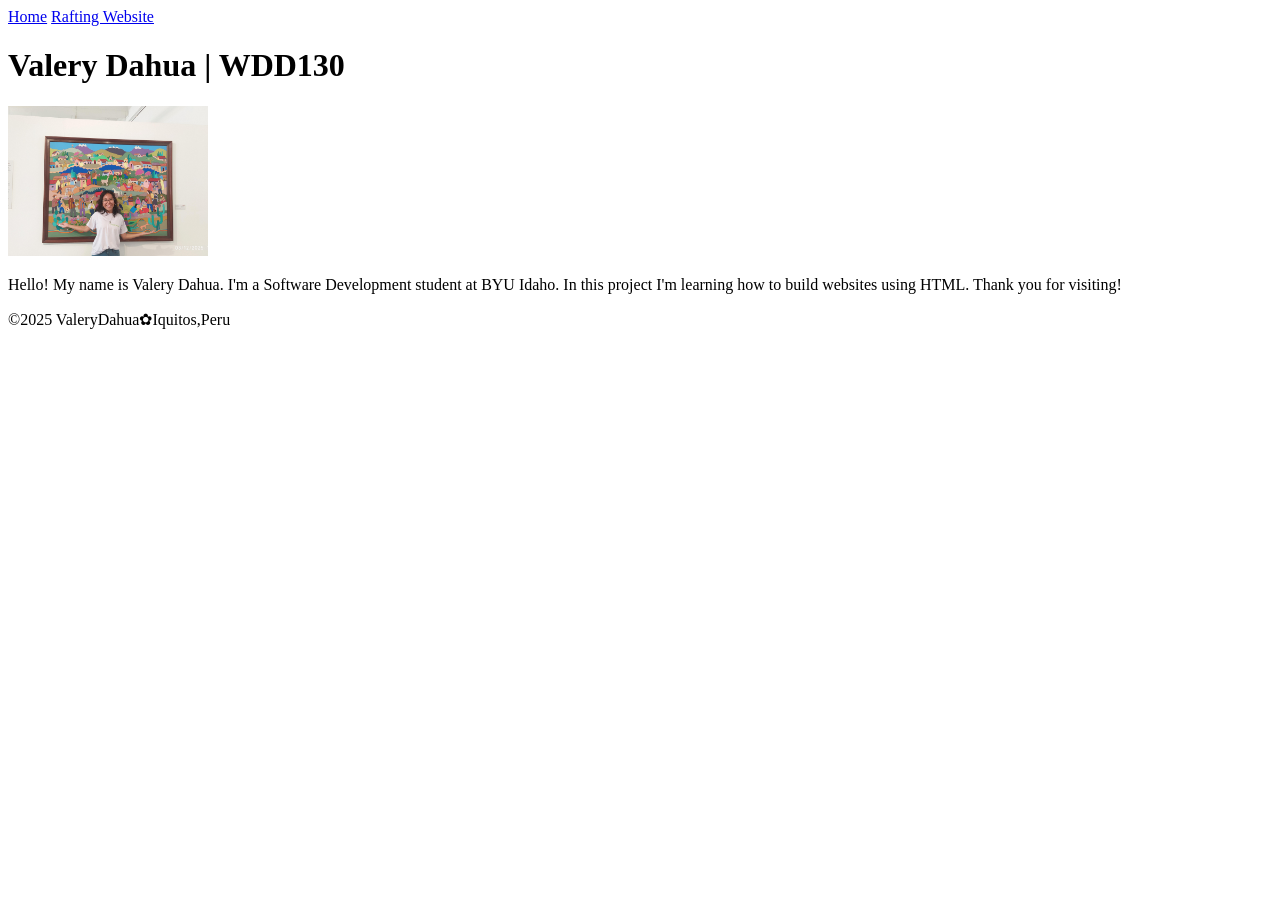
==== index.html @ 7e11a167 "first commit" ====
<!DOCTYPE html>
<html lan="en-US">
    <head>
        <meta charset="utf-8">
        <meta name="viewport" content="width=device-width,initial-scale=1.0">
        <title> Valery Dahua | WDD130 </title>
    </head>
    <body>
        <header>
            <nav> 
                <a href="#">Home</a>
                <a href="wwr/">Rafting Website</a>
            </nav>
        </header>
        <main>
            <h1>Valery Dahua | WDD130 </h1>
            <img src="images/profile.jpg" alt="Hello, my name is Valery Dahua" width="200">
            <p>Hello! My name is Valery Dahua. I'm a Software Development student at BYU Idaho. In this project I'm learning how to build websites using HTML. Thank you for visiting!</p>
        </main>
        <footer>
            <p>©2025 ValeryDahua✿Iquitos,Peru </p>
        </footer>
    </body>
</html>
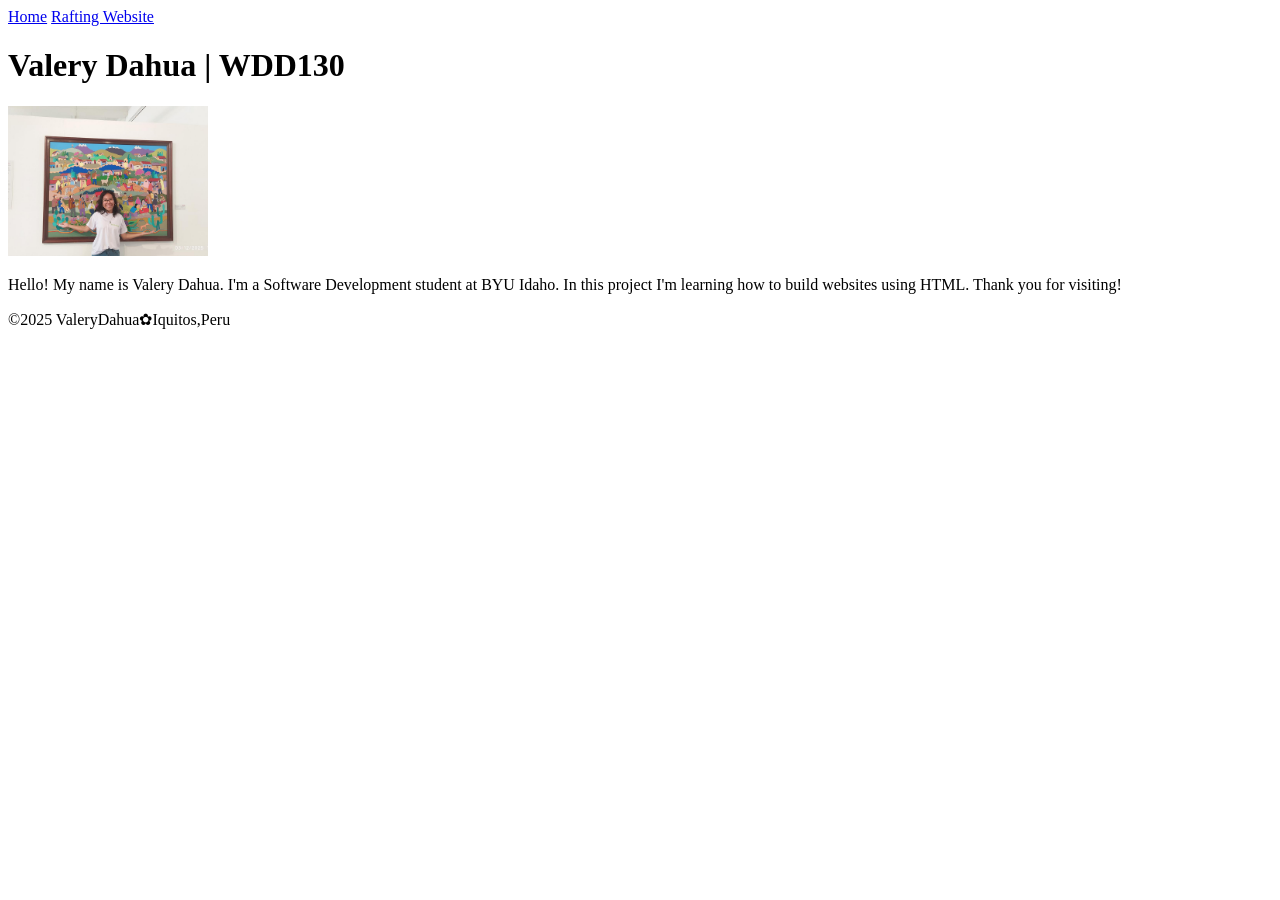
==== commit d4b87b2a: "fixing" ====
--- a/index.html
+++ b/index.html
@@ -1,9 +1,9 @@
 <!DOCTYPE html>
-<html lan="en-US">
+<html lang="en-US">
     <head>
         <meta charset="utf-8">
         <meta name="viewport" content="width=device-width,initial-scale=1.0">
-        <title> Valery Dahua | WDD130 </title>
+        <title>Valery Dahua | WDD130</title>
     </head>
     <body>
         <header>
@@ -13,7 +13,7 @@
             </nav>
         </header>
         <main>
-            <h1>Valery Dahua | WDD130 </h1>
+            <h1>Valery Dahua | WDD130</h1>
             <img src="images/profile.jpg" alt="Hello, my name is Valery Dahua" width="200">
             <p>Hello! My name is Valery Dahua. I'm a Software Development student at BYU Idaho. In this project I'm learning how to build websites using HTML. Thank you for visiting!</p>
         </main>
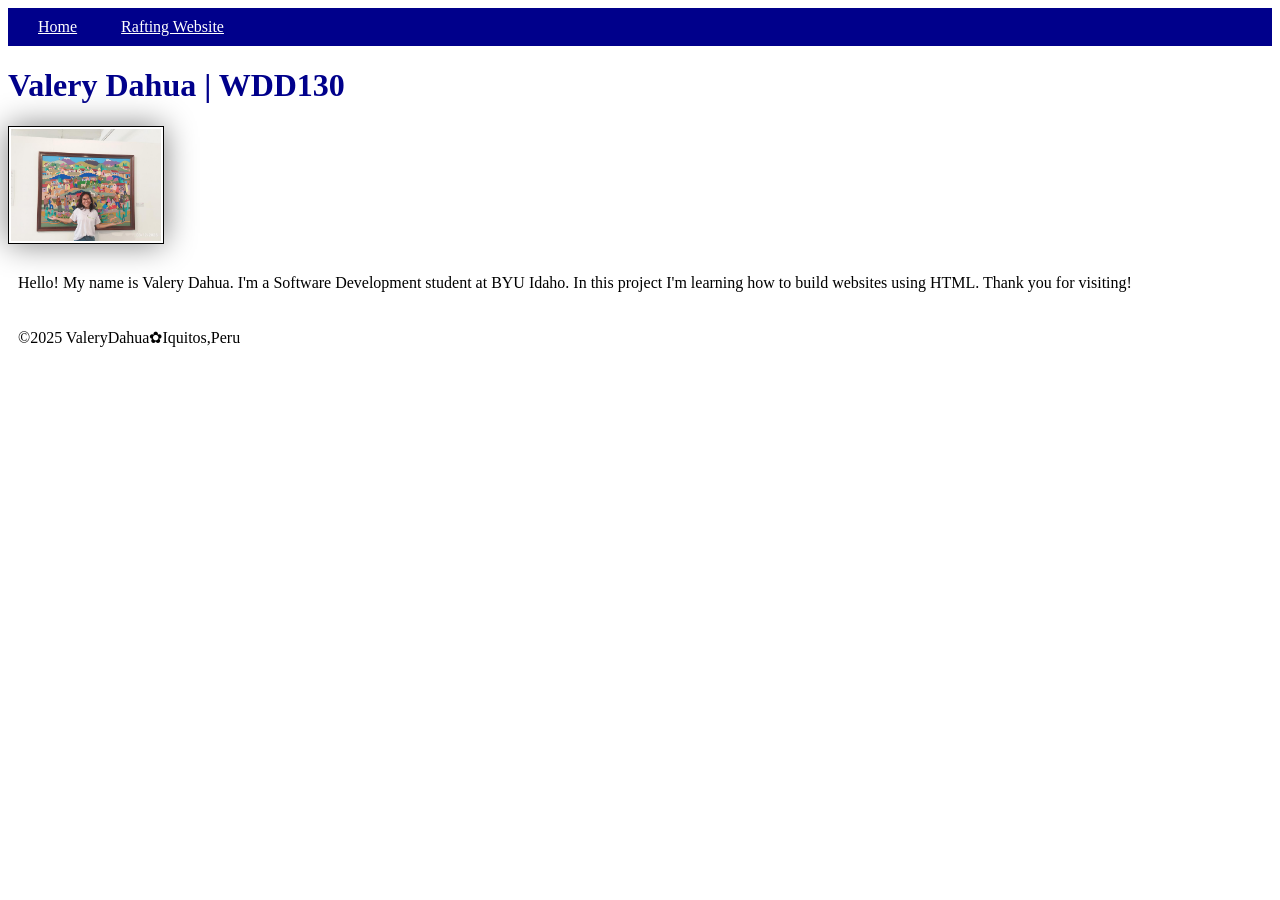
==== commit 85f8cb0d: "css added" ====
--- a/index.html
+++ b/index.html
@@ -1,24 +1,29 @@
 <!DOCTYPE html>
 <html lang="en-US">
-    <head>
-        <meta charset="utf-8">
-        <meta name="viewport" content="width=device-width,initial-scale=1.0">
-        <title>Valery Dahua | WDD130</title>
-    </head>
-    <body>
-        <header>
-            <nav> 
-                <a href="#">Home</a>
-                <a href="wwr/">Rafting Website</a>
-            </nav>
-        </header>
-        <main>
-            <h1>Valery Dahua | WDD130</h1>
-            <img src="images/profile.jpg" alt="Hello, my name is Valery Dahua" width="200">
-            <p>Hello! My name is Valery Dahua. I'm a Software Development student at BYU Idaho. In this project I'm learning how to build websites using HTML. Thank you for visiting!</p>
-        </main>
-        <footer>
-            <p>©2025 ValeryDahua✿Iquitos,Peru </p>
-        </footer>
-    </body>
+
+<head>
+    <meta charset="utf-8">
+    <meta name="viewport" content="width=device-width,initial-scale=1.0">
+    <title>Valery Dahua | WDD130</title>
+    <link rel="stylesheet" href="styles/styles.css">
+</head>
+
+<body>
+    <header>
+        <nav>
+            <a href="#">Home</a>
+            <a href="wwr/">Rafting Website</a>
+        </nav>
+    </header>
+    <main>
+        <h1>Valery Dahua | WDD130</h1>
+        <img src="images/profile.jpg" alt="Hello, my name is Valery Dahua" width="200">
+        <p>Hello! My name is Valery Dahua. I'm a Software Development student at BYU Idaho. In this project I'm learning
+            how to build websites using HTML. Thank you for visiting!</p>
+    </main>
+    <footer>
+        <p>©2025 ValeryDahua✿Iquitos,Peru </p>
+    </footer>
+</body>
+
 </html>
--- a/styles/styles.css
+++ b/styles/styles.css
@@ -0,0 +1,26 @@
+nav {
+    background-color: darkblue;
+    padding: 10px;
+}
+
+nav a {
+    color: white;
+    text-decoration: block;
+    padding: 20px;
+}
+
+h1 {
+    color: darkblue;
+}
+
+img {
+    width: 150px;
+    height: auto;
+    border: 1px solid black;
+    padding: 2px;
+    box-shadow: 0 0 30px gray;
+}
+
+p {
+    padding: 10px;
+}
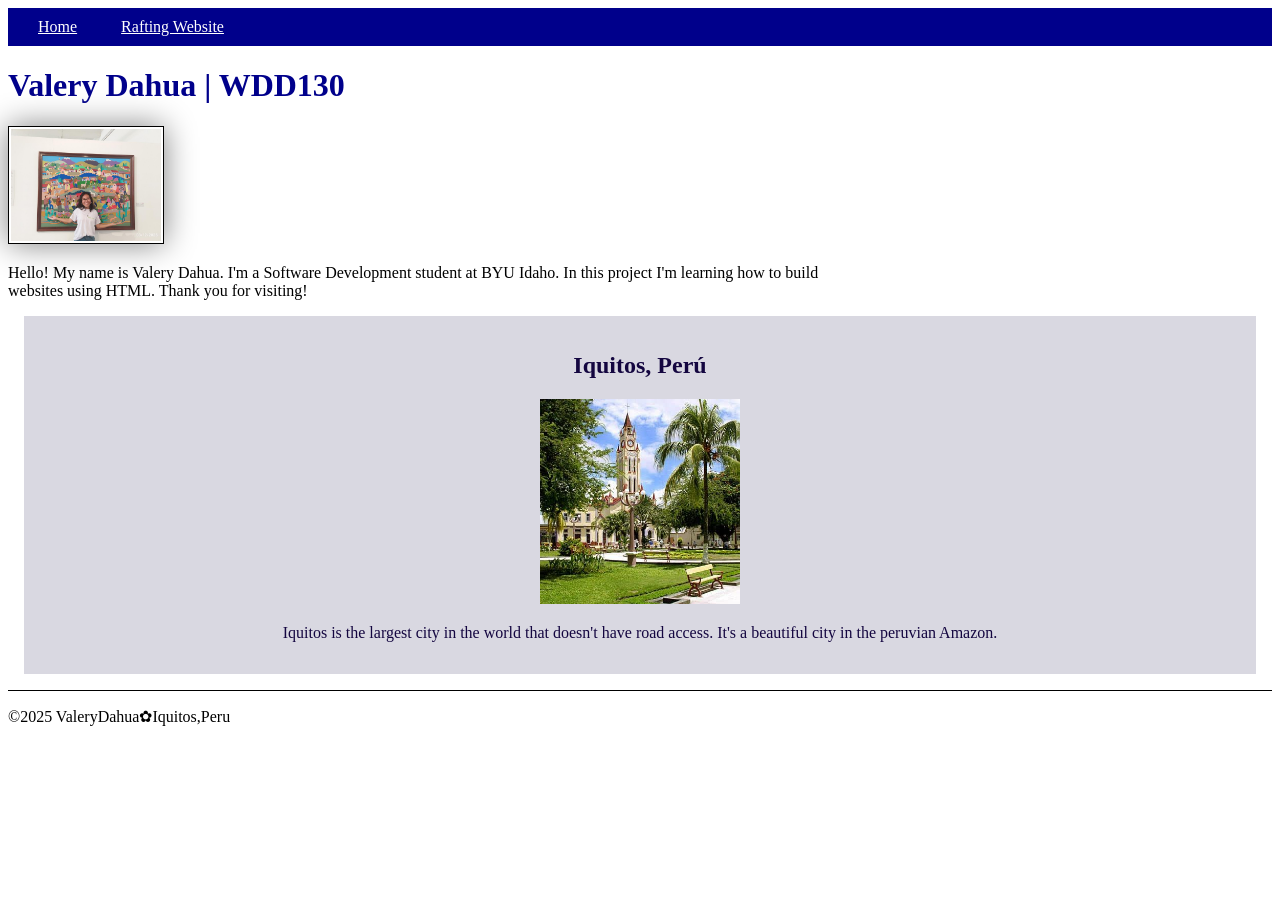
==== commit c539c1ad: "week02" ====
--- a/index.html
+++ b/index.html
@@ -5,6 +5,8 @@
     <meta charset="utf-8">
     <meta name="viewport" content="width=device-width,initial-scale=1.0">
     <title>Valery Dahua | WDD130</title>
+    <meta name="description" content="This is my first website for WDD130 class.">
+    <meta name="author" content="Valery Dahua">
     <link rel="stylesheet" href="styles/styles.css">
 </head>
 
@@ -21,6 +23,11 @@
         <p>Hello! My name is Valery Dahua. I'm a Software Development student at BYU Idaho. In this project I'm learning
             how to build websites using HTML. Thank you for visiting!</p>
     </main>
+    <aside>
+        <h2>Iquitos, Perú</h2>
+        <img src="images/iquitos.jpg" alt="Iquitos, Peru" width="300">
+        <p>Iquitos is the largest city in the world that doesn't have road access. It's a beautiful city in the peruvian Amazon.</p>
+    </aside>
     <footer>
         <p>©2025 ValeryDahua✿Iquitos,Peru </p>
     </footer>
--- a/styles/styles.css
+++ b/styles/styles.css
@@ -13,7 +13,7 @@
     color: darkblue;
 }
 
-img {
+main img {
     width: 150px;
     height: auto;
     border: 1px solid black;
@@ -22,5 +22,30 @@
 }
 
 p {
-    padding: 10px;
+    padding: 0;
+}
+
+main {
+    max-width: 840px;
+}
+
+aside {
+    width: 20 rem;
+    margin: 1rem;
+    border: 1px solid rgb(0,0,0/0.2);
+    padding: 1rem;
+    background-color: #d9d8e1;
+    color: #140640;
+    text-align: center
+}
+
+aside img {
+        width: 200px;
+        height: auto;
+}
+
+footer {
+    margin-top: 15px;
+    border-top: 1px solid #000;
+    test-align: center;
 }
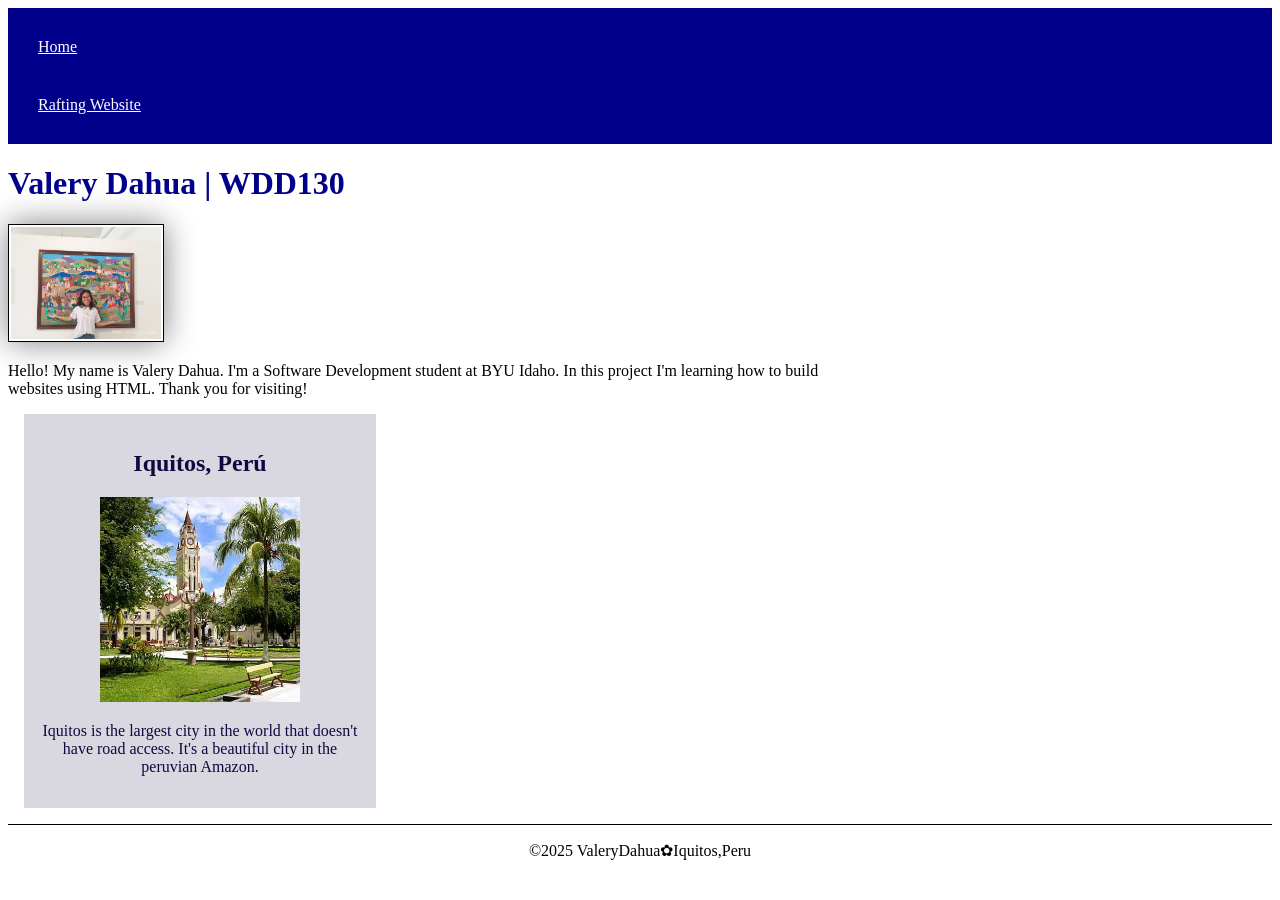
==== commit cd8419b1: "week04" ====
--- a/index.html
+++ b/index.html
@@ -32,5 +32,4 @@
         <p>©2025 ValeryDahua✿Iquitos,Peru </p>
     </footer>
 </body>
-
 </html>
--- a/styles/styles.css
+++ b/styles/styles.css
@@ -1,3 +1,7 @@
+:root {
+    
+}
+
 nav {
     background-color: darkblue;
     padding: 10px;
@@ -5,7 +9,7 @@
 
 nav a {
     color: white;
-    text-decoration: block;
+    display: block;
     padding: 20px;
 }
 
@@ -30,7 +34,7 @@
 }
 
 aside {
-    width: 20 rem;
+    width: 20rem;
     margin: 1rem;
     border: 1px solid rgb(0,0,0/0.2);
     padding: 1rem;
@@ -47,5 +51,5 @@
 footer {
     margin-top: 15px;
     border-top: 1px solid #000;
-    test-align: center;
+    text-align: center;
 }
